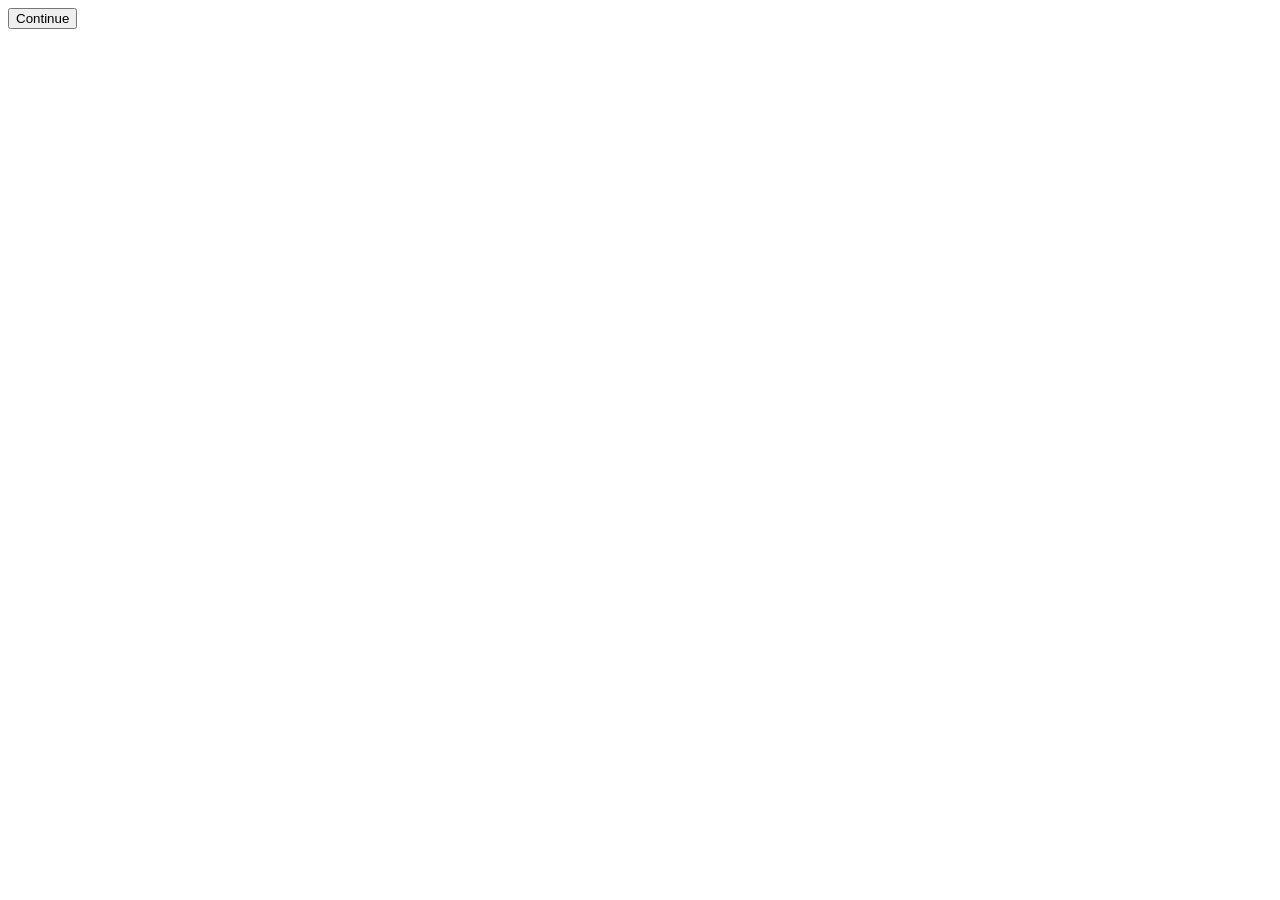
==== intro.html @ 3ab8c17c "Create intro.html" ====
<!DOCTYPE html>
<html lang="en">
<head>
  <meta charset="UTF-8">
  <meta name="viewport" content="width=device-width, initial-scale=1.0">
  <title>Welcome to Violet's Page</title>
  <link rel="stylesheet" href="intro.css">
</head>
<body>
  <!-- Intro Page with Continue Button -->
  <div class="intro-container">
    <button class="continue-btn" id="continueBtn">Continue</button>
  </div>

  <script src="intro.js"></script>
</body>
</html>
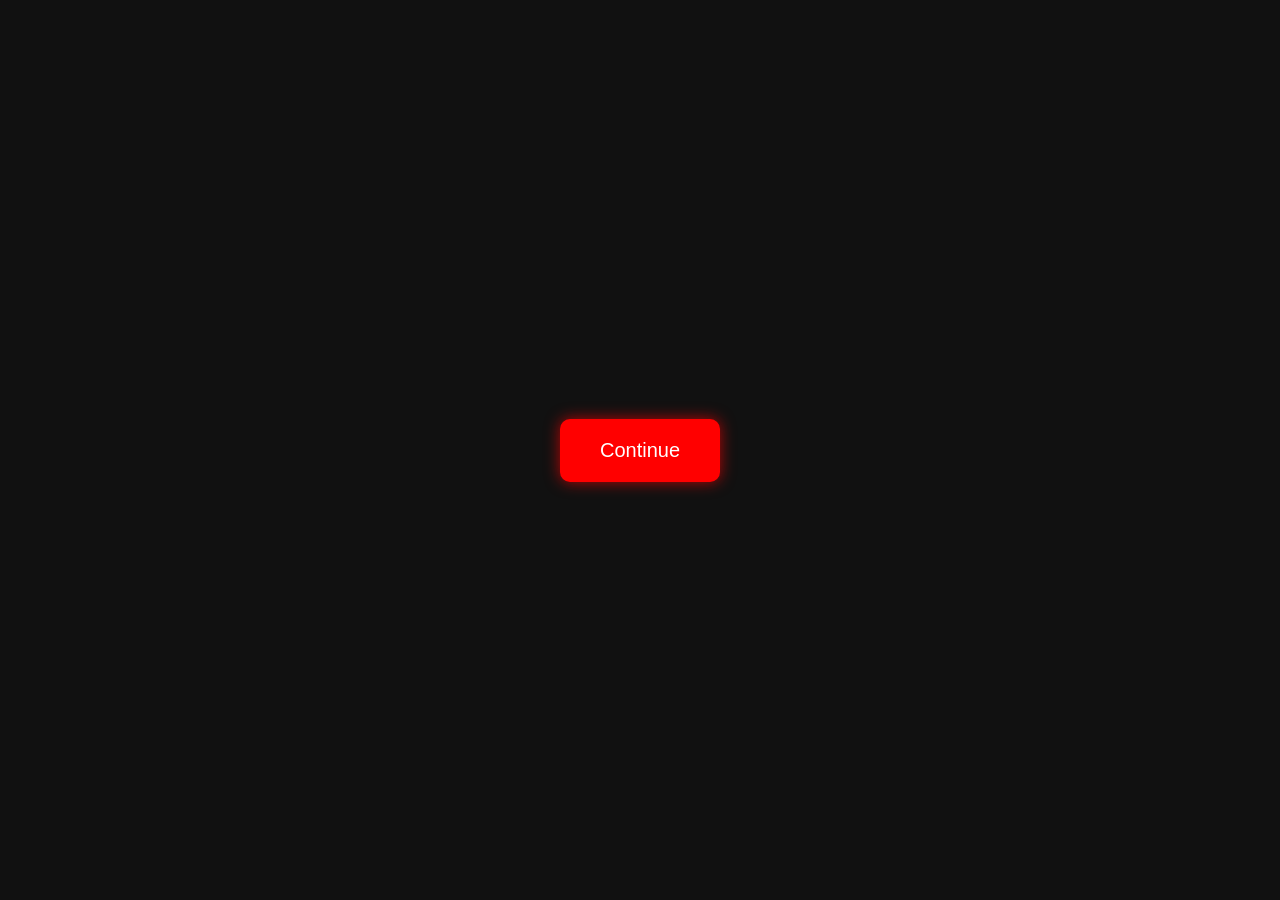
==== commit 32b15b9b: "Update intro.html" ====
--- a/intro.html
+++ b/intro.html
@@ -1,3 +1,4 @@
+<!-- intro.html -->
 <!DOCTYPE html>
 <html lang="en">
 <head>
@@ -7,7 +8,6 @@
   <link rel="stylesheet" href="intro.css">
 </head>
 <body>
-  <!-- Intro Page with Continue Button -->
   <div class="intro-container">
     <button class="continue-btn" id="continueBtn">Continue</button>
   </div>
--- a/intro.css
+++ b/intro.css
@@ -0,0 +1,38 @@
+/* Global Styles */
+* {
+  margin: 0;
+  padding: 0;
+  box-sizing: border-box;
+  font-family: Arial, sans-serif;
+}
+
+html, body {
+  height: 100%;
+  margin: 0;
+  display: flex;
+  justify-content: center;
+  align-items: center;
+  background-color: #111; /* Dark background */
+}
+
+/* Styling for the intro container */
+.intro-container {
+  text-align: center;
+}
+
+/* Stylish "Continue" Button */
+.continue-btn {
+  background-color: red;
+  color: white;
+  padding: 20px 40px;
+  font-size: 20px;
+  border-radius: 10px;
+  border: none;
+  cursor: pointer;
+  transition: background-color 0.3s ease;
+  box-shadow: 0 0 15px rgba(255, 0, 0, 0.7);
+}
+
+.continue-btn:hover {
+  background-color: darkred;
+}
